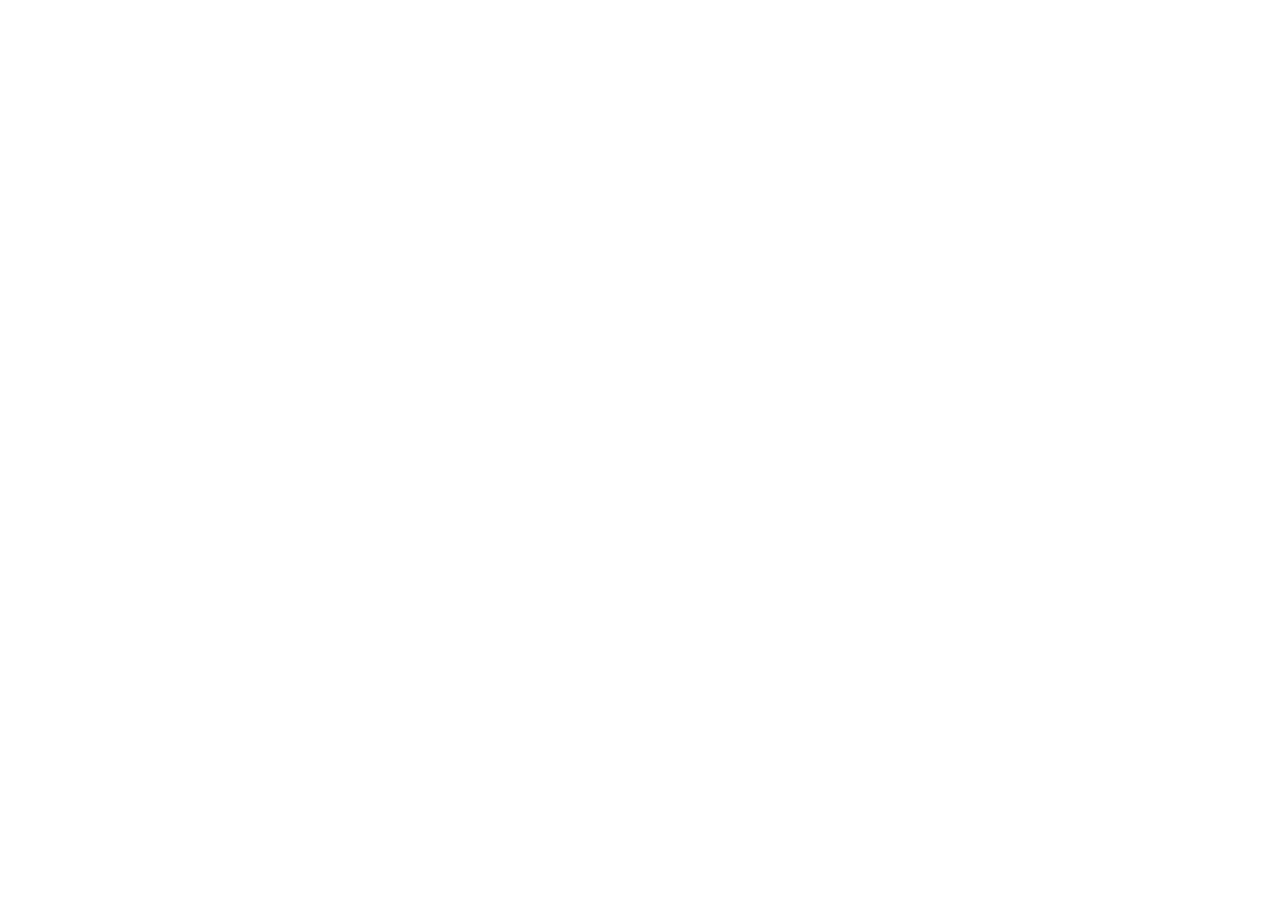
==== docs/index.html @ ecc6e72d "docs added" ====
<!doctype html><html lang="en"><head><meta charset="utf-8"/><link rel="icon" href="/favicon.ico"/><meta name="viewport" content="width=device-width,initial-scale=1"/><meta name="theme-color" content="#000000"/><meta name="description" content="Web site created using create-react-app"/><link rel="apple-touch-icon" href="/logo192.png"/><link rel="manifest" href="/manifest.json"/><link rel="stylesheet" href="https://cdnjs.cloudflare.com/ajax/libs/animate.css/4.1.1/animate.min.css"/><title>Gif Expert App</title><script defer="defer" src="/static/js/main.a38b76c3.js"></script><link href="/static/css/main.6f32b0a9.css" rel="stylesheet"></head><body><noscript>You need to enable JavaScript to run this app.</noscript><div id="root"></div></body></html>
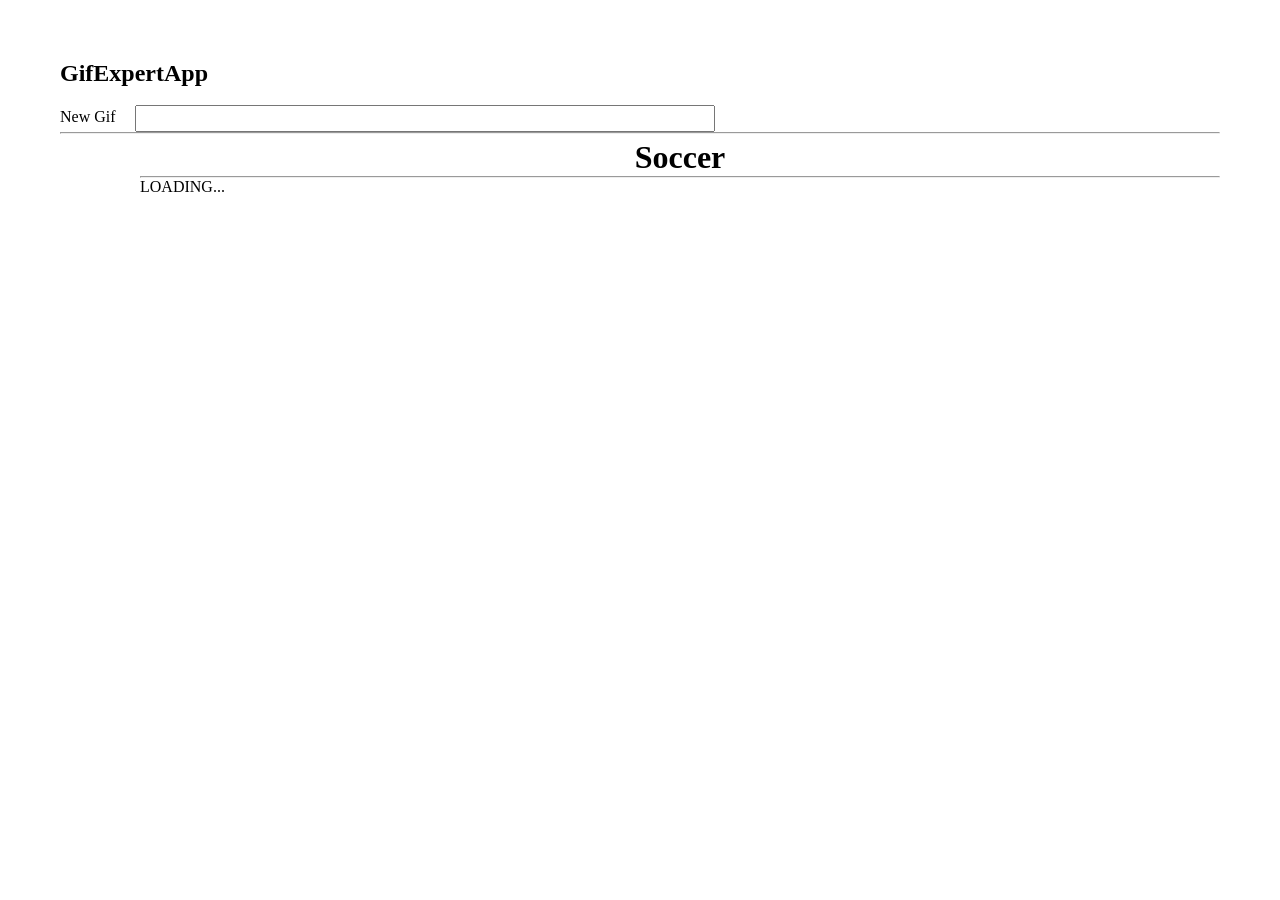
==== commit 8bca7351: "Update 1.1" ====
--- a/docs/index.html
+++ b/docs/index.html
@@ -1 +1,22 @@
-<!doctype html><html lang="en"><head><meta charset="utf-8"/><link rel="icon" href="/favicon.ico"/><meta name="viewport" content="width=device-width,initial-scale=1"/><meta name="theme-color" content="#000000"/><meta name="description" content="Web site created using create-react-app"/><link rel="apple-touch-icon" href="/logo192.png"/><link rel="manifest" href="/manifest.json"/><link rel="stylesheet" href="https://cdnjs.cloudflare.com/ajax/libs/animate.css/4.1.1/animate.min.css"/><title>Gif Expert App</title><script defer="defer" src="/static/js/main.a38b76c3.js"></script><link href="/static/css/main.6f32b0a9.css" rel="stylesheet"></head><body><noscript>You need to enable JavaScript to run this app.</noscript><div id="root"></div></body></html>+<!doctype html>
+<html lang="en">
+
+<head>
+  <meta charset="utf-8" />
+  <link rel="icon" href="./favicon.ico" />
+  <meta name="viewport" content="width=device-width,initial-scale=1" />
+  <meta name="theme-color" content="#000000" />
+  <meta name="description" content="Web site created using create-react-app" />
+  <link rel="apple-touch-icon" href="./logo192.png" />
+  <link rel="manifest" href="./manifest.json" />
+  <link rel="stylesheet" href="https://cdnjs.cloudflare.com/ajax/libs/animate.css/4.1.1/animate.min.css" />
+  <title>Gif Expert App</title>
+  <script defer="defer" src="./static/js/main.a38b76c3.js"></script>
+  <link href="./static/css/main.6f32b0a9.css" rel="stylesheet">
+</head>
+
+<body><noscript>You need to enable JavaScript to run this app.</noscript>
+  <div id="root"></div>
+</body>
+
+</html>
--- a/docs/static/css/main.6f32b0a9.css
+++ b/docs/static/css/main.6f32b0a9.css
@@ -0,0 +1,2 @@
+*,:after,:before{box-sizing:border-box;font-family:Cambria,Cochin,Georgia,Times,Times New Roman,serif;margin:0}body{padding:60px}input{margin-left:1.2rem;margin-top:1.1rem;padding:3.5px;width:50%}.category-title{font-size:xx-large;font-weight:700;padding-top:5px;text-align:center}.card-grid{display:flex;flex-direction:row;flex-wrap:wrap}.card{align-content:center;border:1px solid #a9a9a9;border-radius:2.1rem;margin-bottom:1.1rem;margin-right:1.1rem;overflow:hidden}.card p{padding:12px;text-align:center}.card img{display:block;margin:0 auto;max-height:-webkit-fit-content;max-height:-moz-fit-content;max-height:fit-content;max-width:100%}
+/*# sourceMappingURL=main.6f32b0a9.css.map*/
